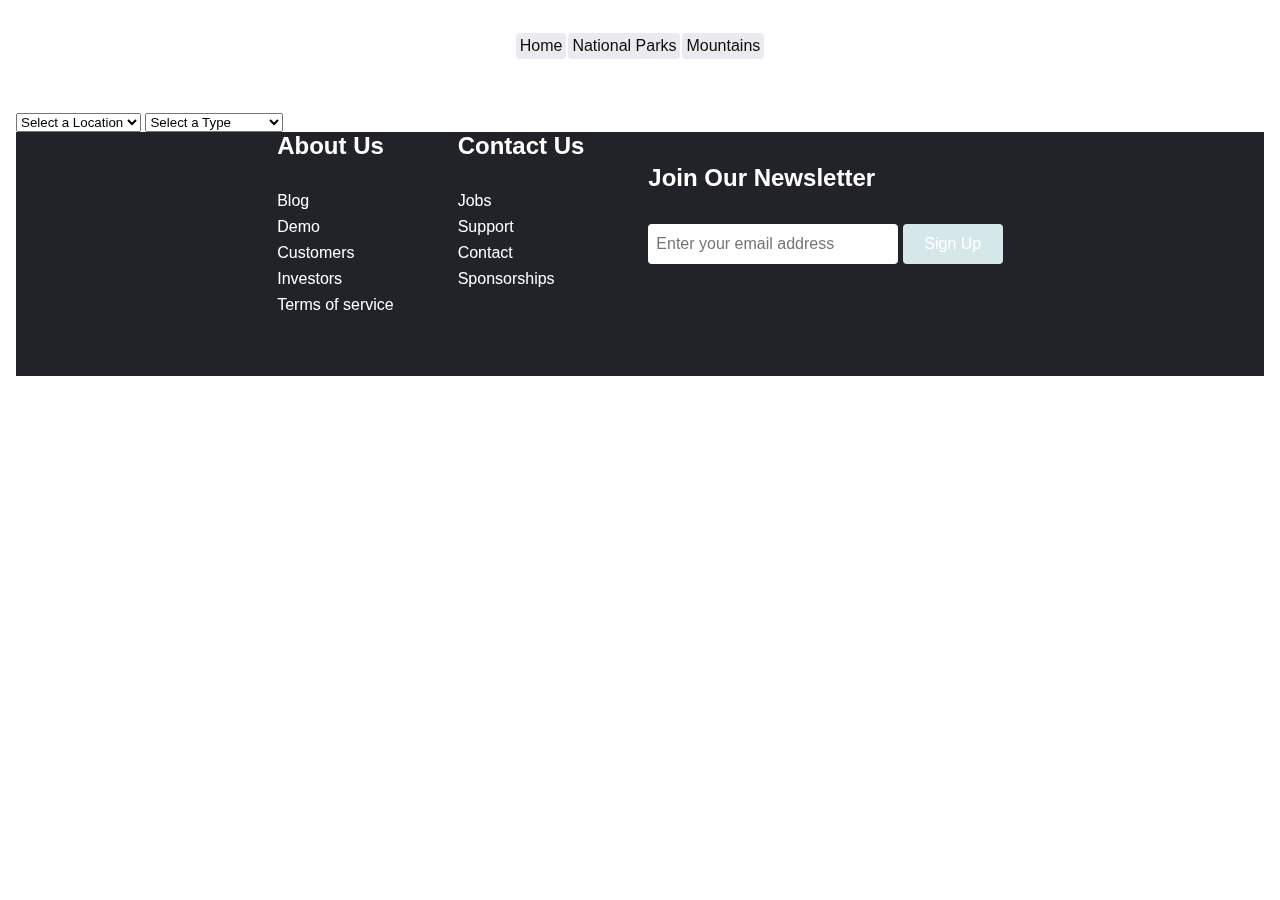
==== parks.html @ f69a8e1c "Updated backgrounds" ====
<!DOCTYPE html>
<html lang="en">
<head>
    <meta charset="UTF-8">
    <meta http-equiv="X-UA-Compatible" content="IE=edge">
    <meta name="viewport" content="width=device-width, initial-scale=1.0">
    <title>Enjoy</title>
    <!-- CSS only -->
    <link href="https://cdn.jsdelivr.net/npm/bootstrap@5.2.2/dist/css/bootstrap.min.css" rel="stylesheet" integrity="sha384-Zenh87qX5JnK2Jl0vWa8Ck2rdkQ2Bzep5IDxbcnCeuOxjzrPF/et3URy9Bv1WTRi" crossorigin="anonymous">

    <link rel="stylesheet" href="styles/main.css">
    <script src="data/locationData.js"></script>
    <script src="data/parkTypeData.js"></script>
    <script src="data/nationalParkData.js"></script>
    <script src="scripts/main.js"></script>
    <script src="scripts/parks.js"></script>
</head>
<body>
    <video id="background-video" autoplay loop muted>
        <source src="images/background2.mp4" type="video/mp4">
        </video>

    <nav id="nav"></nav>
    <h1>National Parks</h1>
    <select id="location" value=""><option value="">Select a Location</option></select>
    <select id="type" value=""><option value="">Select a Type</option></select>

</body>
<div id="results"></div>
<div class="footer-container">
    <div class="footer">
        <div class="footer-heading footer-1">
            <h2>About Us</h2>
            <a href="#">Blog</a>
            <a href="#">Demo</a>
            <a href="#">Customers</a>
            <a href="#">Investors</a>
            <a href="#">Terms of service</a>
        </div>
        <div class="footer-heading footer-2">
            <h2>Contact Us</h2>
            <a href="#">Jobs</a>
            <a href="#">Support</a>
            <a href="#">Contact</a>
            <a href="#">Sponsorships</a>
                    </div>
        <div class="footer-heading footer-3">
            <h2>Social Media</h2>
            <a href="#">Twitter</a>
            <a href="#">Instagram</a>
            <a href="#">Facebook</a>
            <a href="#">YouTube</a>
        </div>
        <div class="footer-email-form">
            <h2>Join Our Newsletter</h2>
            <input type="email" placeholder= "Enter your email address" id="footer-email">
            <input type="submit" value="Sign Up" id="footer-email-btn">
        </div>
    </div>
</div>
</html>
---- styles/main.css ----
body{
    padding: 1em;
    background-image: url("/ENJOYTHEOUTDOORS/images/Earth_Goddess.jpeg");
    font-family: 'Trebuchet MS', 'Lucida Sans Unicode', 'Lucida Grande', 'Lucida Sans', Arial, sans-serif;
}
nav{
    text-align: center;
    display: block;
    margin: 1em
}
a{
    text-decoration: none;
}
nav a{
    background-color: rgb(234, 234, 241);
    color: rgb(15, 12, 5);
    font-size: 1em;
    padding: 0.25em;
    margin: 1px;
    border-radius: 0.25em;
    display: inline-block;
}
    .card{
        margin: 3px 9px 9px 3px;
        padding: 0.5rem;
        border-radius: 1rem;
        width: 160px;
        min-height: 80px;
        display: inline-flex;
        box-shadow: 1px 1px 0px 0px rgba(0,0,0,0.5);
    }
    .card img{
        width: 100%;
        object-fit: contain;
        border-radius: 0.5rem;
        border: 1px inset;
    }
    .home img{
        margin-top: 6px;
        max-width: 40vw;
        border-radius: 6px;
        border: 1px inset;
        height: 200px;
        object-fit: cover;
    }
    .home button{
        border: none;
        border-radius: 12px;
        box-shadow: 0 0 1px 1px rgba(0,0,0,0.1);
    }
    
    * {
        padding: 0;
        margin: 0;
        box-sizing: border-box;
        font-family: Arial, Helvetica, sans-serif;
    }
    
    .footer-container {
        background-color: #212329;
        padding-bottom: 4rem;
    }
    
    .footer {
        width: 70%;
        height: 20vh;
        background-color: #212329;
        color: #fff;
        display: flex;
        justify-content: center;
        flex-wrap: wrap;
        margin: 0 auto;
    }
    
    .footer-heading {
        display: flex;
        flex-direction: column;
        margin-right: 4rem;
    }
    
    .footer-heading h2 {
        margin-bottom: 2rem;
    }
    
    .footer-heading a {
    color: #fff;
    text-decoration: none;
    margin-bottom: 0.5rem;
    }
    
    footer-heading a:hover {
        color: rgb(98, 113, 248);
        transition: 0.3s ease-out;
    }
    
    .footer-email-form h2 {
        margin-bottom: 2rem;
    }
    
    #footer-email {
        width: 250px;
        height: 40px;
        border-radius: 4px;
        outline: none;
        border: none;
        padding-left: 0.5rem;
        font-size: 1rem;
        margin-bottom: 1rem;
    }
    
    #footer-email-btn {
        width: 100px;
        height: 40px;
        border-radius: 4px;
        background-color: #d6e7e9;
        outline: none;
        border: none;
        color: #fff;
        font-size: 1rem;
    }
    
    #footer-email-btn:hover {
        cursor: pointer;
        background-color: #337af1;
        transition: all 0.4s ease-out;
    }
    
    @media screen and (max-width: 1150px) {
        .footer {
        height: 50vh;
        }
        .footer-email-form {
            margin-top: 4rem;
        }
    }
    
    @media screen and (max-width: 820px) {
        .footer {
    padding-top: 2rem;    }
        
    }
    
    @media screen and (max-width: 7200px) {
        .footer-3 {
        display: none;
        }
        .footer-email-form {
            margin-top: 2rem;
        }
    }

    #background-video {
        width: 100vw;
        height: 100vh;
        object-fit: cover;
        position: fixed;
        left: 0;
        right: 0;
        top: 0;
        bottom: 0;
        z-index: -1;
      }
      
    h1 {
       color: #fff;
    }

    p {
        color: #fff;
    }

    #background2 {
            width: 100vw;
            height: 100vh;
            object-fit: cover;
            position: fixed;
            left: 0;
            right: 0;
            top: 0;
            bottom: 0;
            z-index: -1;
          }

          .btn-margin-left {
            margin-left: 12px;
          }
          .btn-margin-right {
            margin-right: 12px;
          }
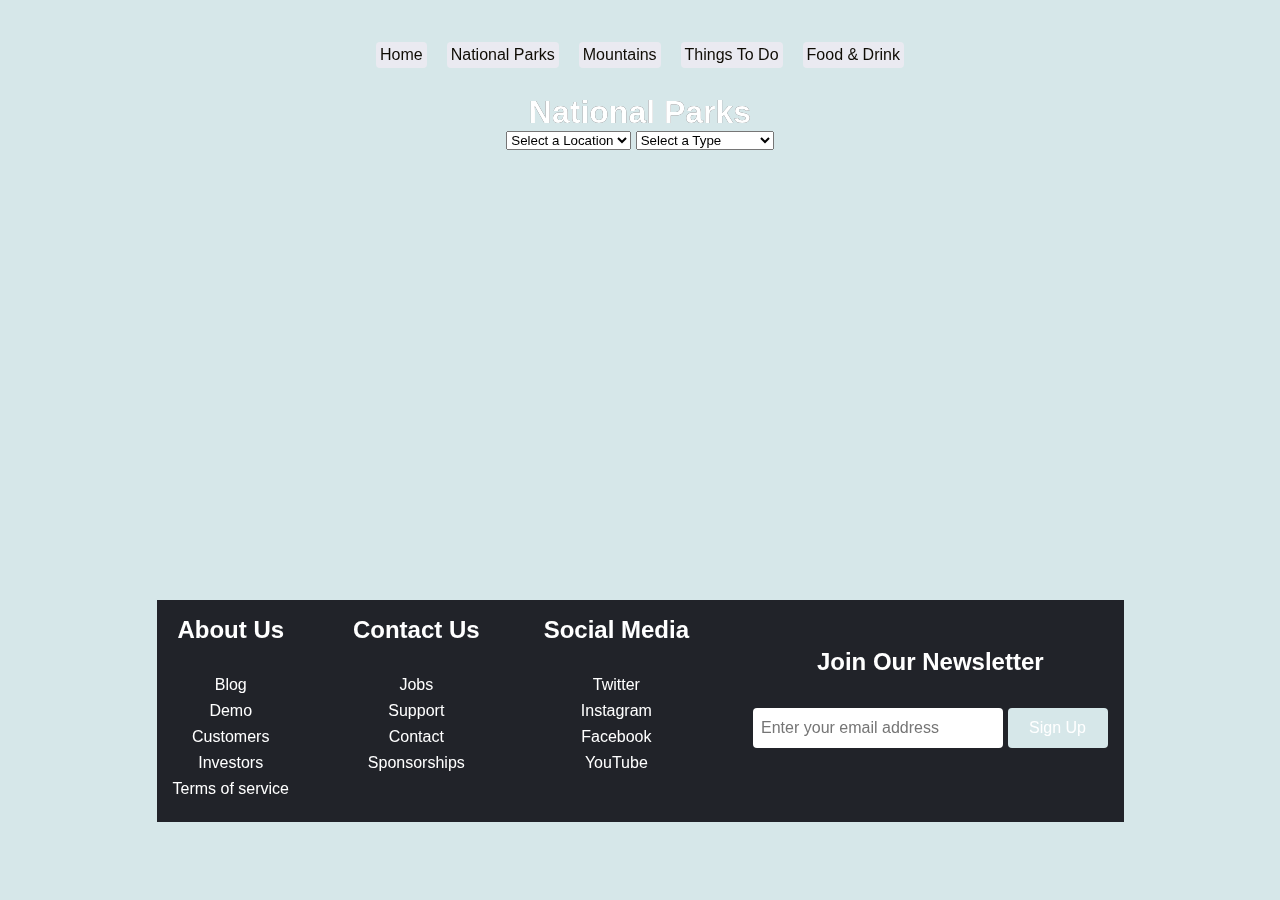
==== commit 237dc6d2: "final touches" ====
--- a/parks.html
+++ b/parks.html
@@ -25,8 +25,7 @@
     <select id="location" value=""><option value="">Select a Location</option></select>
     <select id="type" value=""><option value="">Select a Type</option></select>
 
-</body>
-<div id="results"></div>
+    <div id="results"></div>
 <div class="footer-container">
     <div class="footer">
         <div class="footer-heading footer-1">
@@ -58,4 +57,5 @@
         </div>
     </div>
 </div>
+</body>
 </html>--- a/styles/main.css
+++ b/styles/main.css
@@ -1,6 +1,7 @@
 body{
     padding: 1em;
-    background-image: url("/ENJOYTHEOUTDOORS/images/Earth_Goddess.jpeg");
+    text-align: center;
+    background-color: #d6e7e9;
     font-family: 'Trebuchet MS', 'Lucida Sans Unicode', 'Lucida Grande', 'Lucida Sans', Arial, sans-serif;
 }
 nav{
@@ -16,12 +17,12 @@
     color: rgb(15, 12, 5);
     font-size: 1em;
     padding: 0.25em;
-    margin: 1px;
+    margin: 10px;
     border-radius: 0.25em;
     display: inline-block;
 }
     .card{
-        margin: 3px 9px 9px 3px;
+        margin: 1rem;
         padding: 0.5rem;
         border-radius: 1rem;
         width: 160px;
@@ -59,11 +60,15 @@
     .footer-container {
         background-color: #212329;
         padding-bottom: 4rem;
+        color: white;
+        width: fit-content;
+        margin: auto;
+        padding: 1rem;
     }
     
     .footer {
-        width: 70%;
-        height: 20vh;
+        width: fit-content;
+        /* height: 20vh; */
         background-color: #212329;
         color: #fff;
         display: flex;
@@ -142,7 +147,7 @@
     
     @media screen and (max-width: 7200px) {
         .footer-3 {
-        display: none;
+        /* display: none; */
         }
         .footer-email-form {
             margin-top: 2rem;
@@ -163,6 +168,7 @@
       
     h1 {
        color: #fff;
+       text-shadow: 0 0 #212329; 
     }
 
     p {
@@ -181,10 +187,21 @@
             z-index: -1;
           }
 
-          .btn-margin-left {
+          /* .btn-margin-left {
             margin-left: 12px;
           }
           .btn-margin-right {
             margin-right: 12px;
-          }
-    +          } */
+
+          .center-me {
+            text-align: center;
+          }
+
+          .center-me a {
+            margin: 0.5rem;
+          }
+
+          #results {
+            min-height: 50vh;
+          }